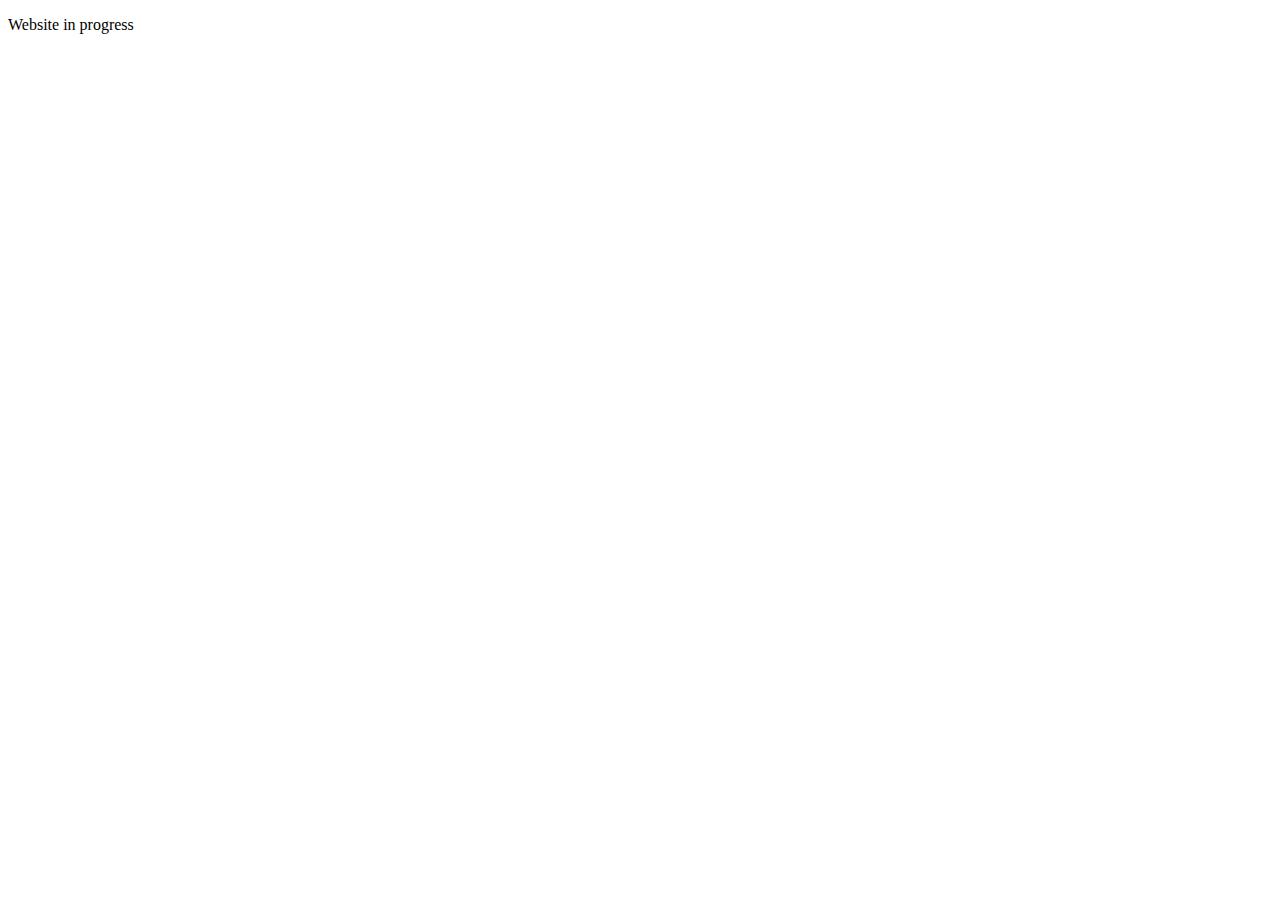
==== index.html @ 58ac3b53 "Create index.html" ====
<!DOCTYPE html>
<html lang="en">
<head>
    <meta charset="UTF-8">
    <meta name="viewport" content="width=device-width, initial-scale=1.0">
    <title>Hello</title>
</head>
<body>
    <p>Website in progress</p>
</body>
</html>
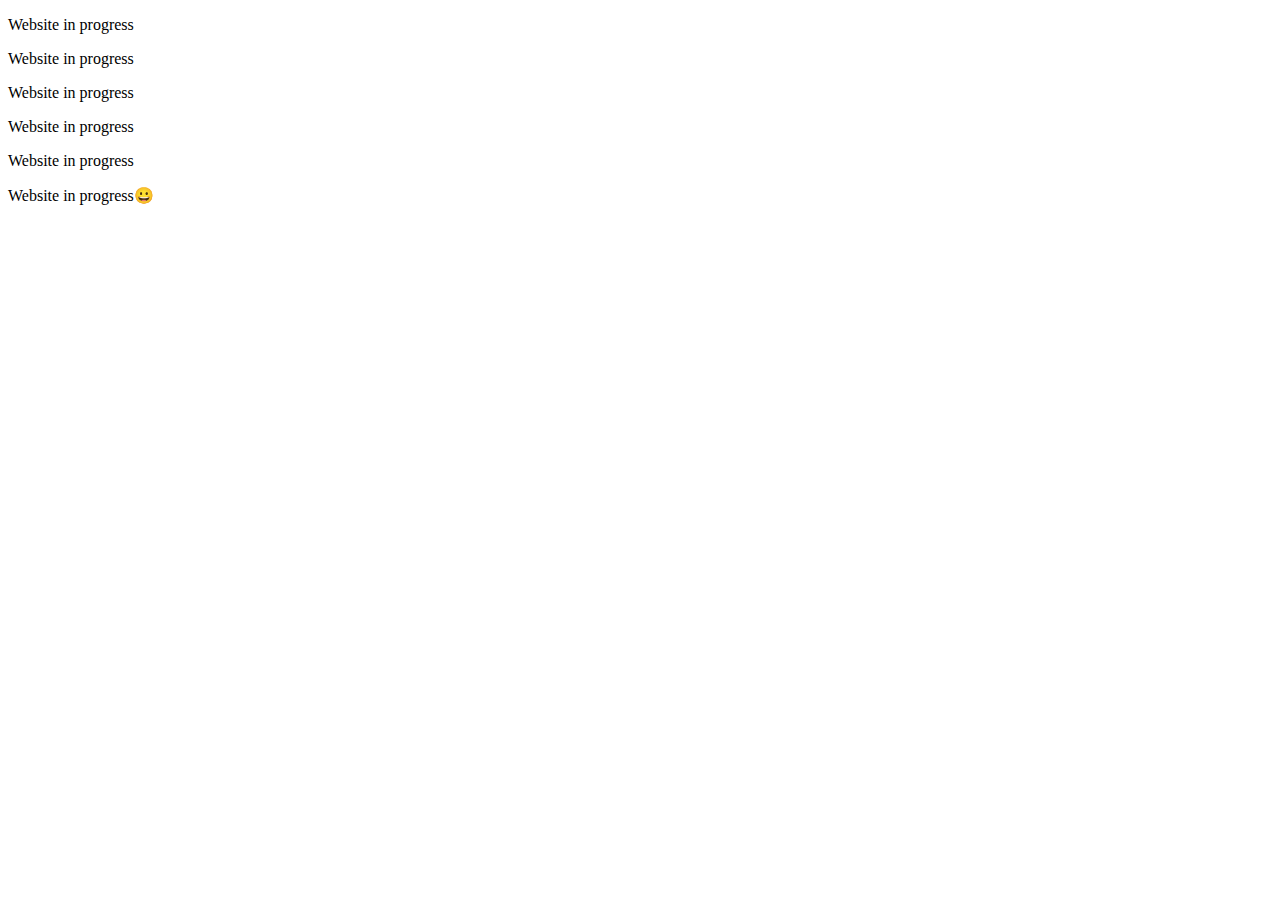
==== commit 79a75826: "Update index.html" ====
--- a/index.html
+++ b/index.html
@@ -7,5 +7,10 @@
 </head>
 <body>
     <p>Website in progress</p>
+    <p>Website in progress</p>
+    <p>Website in progress</p>
+    <p>Website in progress</p>
+    <p>Website in progress</p>
+    <p>Website in progress😀</p>
 </body>
 </html>
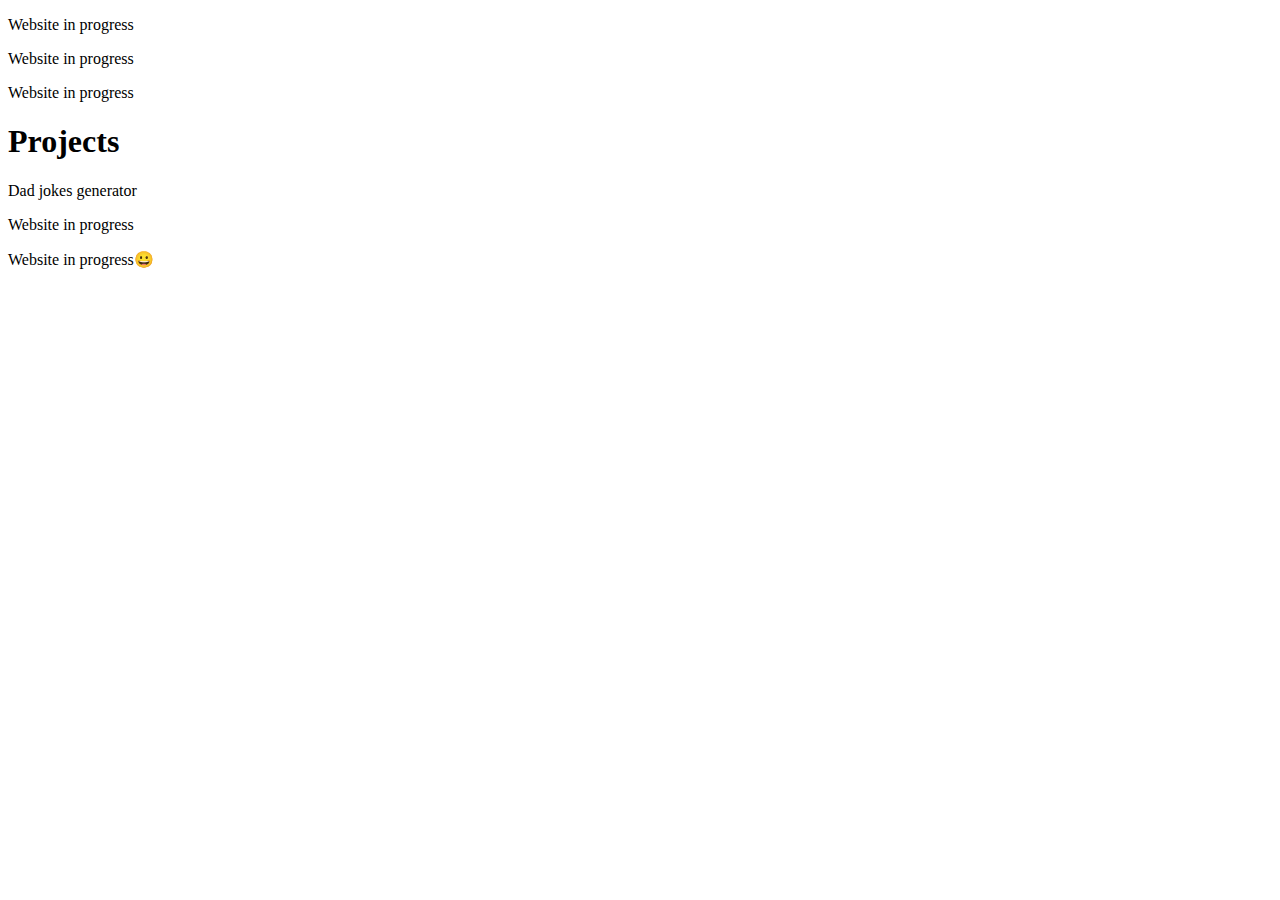
==== commit 23fe0be5: "Created the frontend for the dad jokes generator" ====
--- a/index.html
+++ b/index.html
@@ -9,7 +9,8 @@
     <p>Website in progress</p>
     <p>Website in progress</p>
     <p>Website in progress</p>
-    <p>Website in progress</p>
+    <h1>Projects</h1>
+    <p><a href="./dadjokes/dadjokes.html"></a>Dad jokes generator</p>
     <p>Website in progress</p>
     <p>Website in progress😀</p>
 </body>
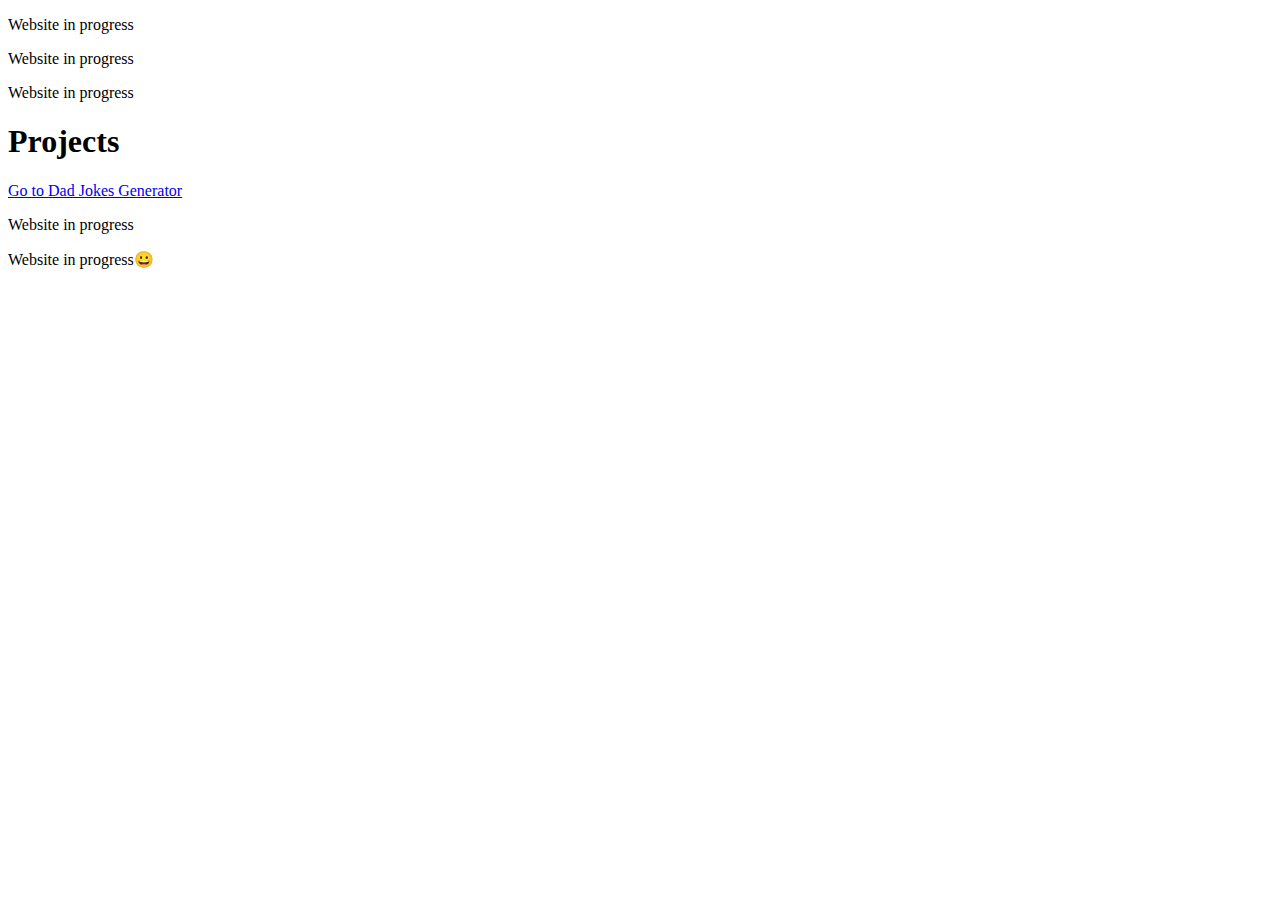
==== commit 4e679611: "Bug solved, link to dad jokes works now" ====
--- a/index.html
+++ b/index.html
@@ -10,7 +10,7 @@
     <p>Website in progress</p>
     <p>Website in progress</p>
     <h1>Projects</h1>
-    <p><a href="./dadjokes/dadjokes.html"></a>Dad jokes generator</p>
+    <p><a href="./dadjokes/dadjokes.html">Go to Dad Jokes Generator</a></p>
     <p>Website in progress</p>
     <p>Website in progress😀</p>
 </body>
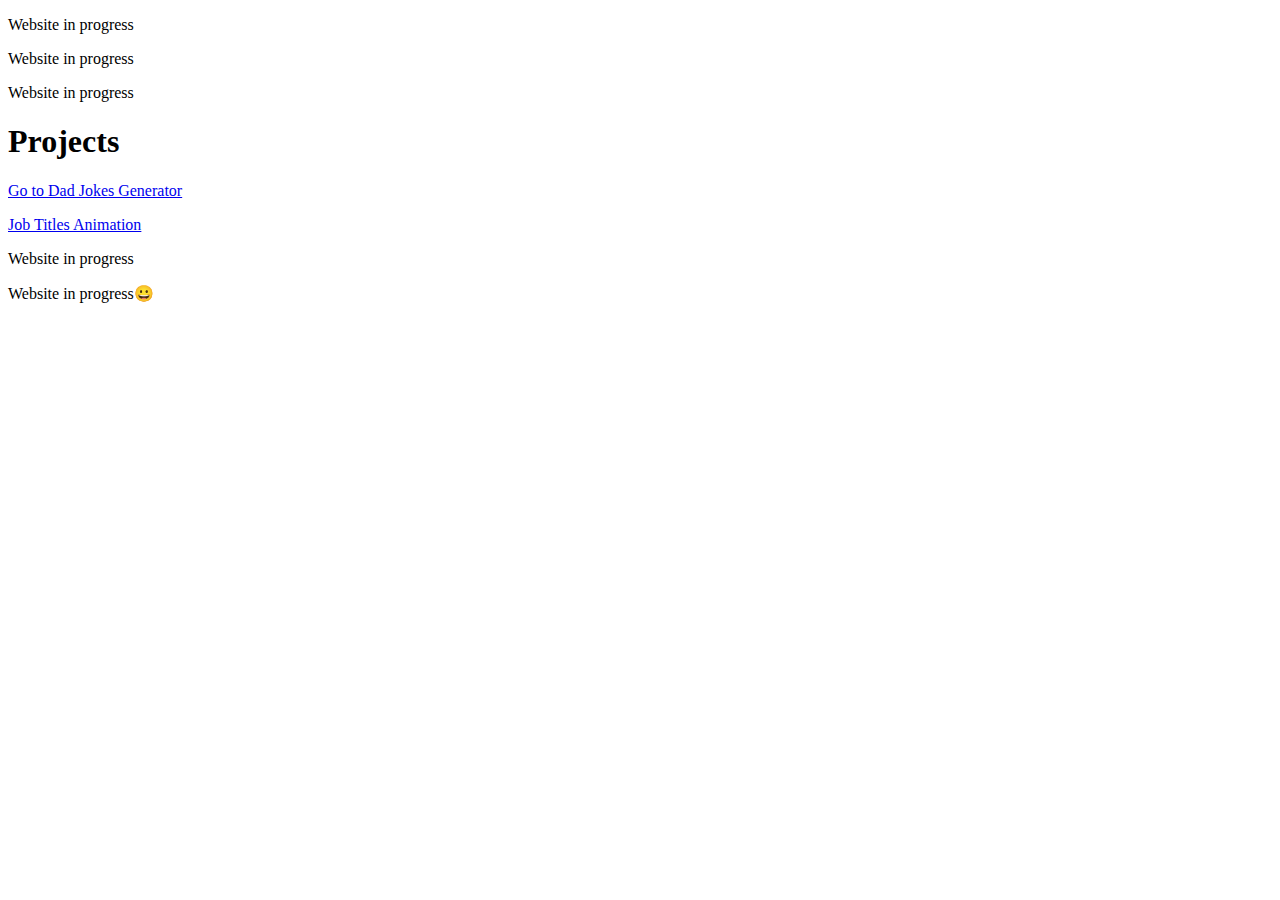
==== commit 28f257bf: "Start project titles animation" ====
--- a/index.html
+++ b/index.html
@@ -11,6 +11,7 @@
     <p>Website in progress</p>
     <h1>Projects</h1>
     <p><a href="./dadjokes/dadjokes.html">Go to Dad Jokes Generator</a></p>
+    <p><a href="./names/names.html">Job Titles Animation</a></p>
     <p>Website in progress</p>
     <p>Website in progress😀</p>
 </body>
